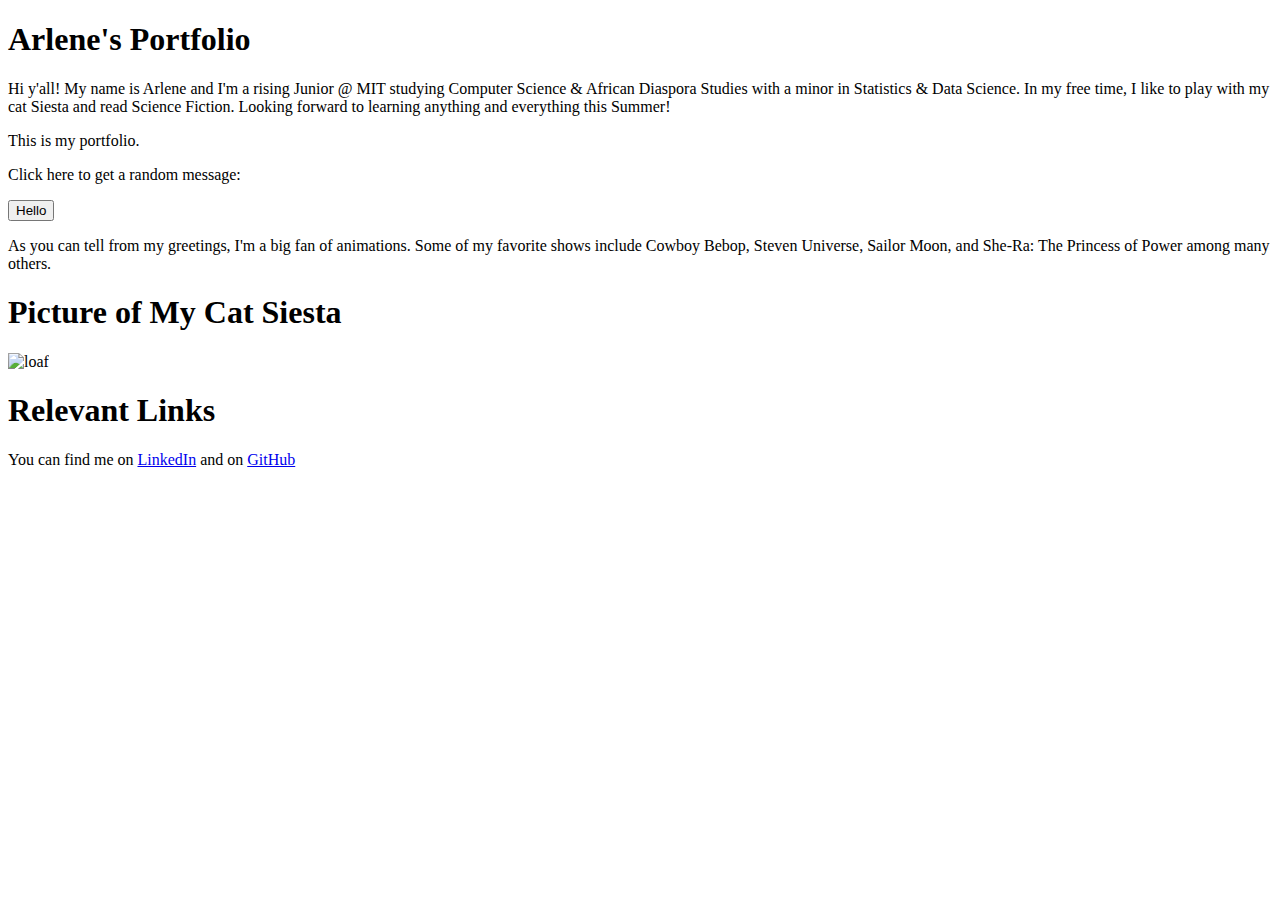
==== portfolio/src/main/webapp/index.html @ 1f9e57ba "Add explanation of random greetings and links to github/linkedin" ====
<!DOCTYPE html>
<html>
  <head>
    <meta charset="UTF-8">
    <title>Arlene's Portfolio</title>
    <link rel="stylesheet" href="style.css">
    <script src="script.js"></script>
  </head>
  <body>
    <div id="content">
      <h1>Arlene's Portfolio</h1>
      <p>Hi y'all! My name is Arlene and I'm a rising Junior @ MIT studying Computer Science 
          & African Diaspora Studies with a minor in Statistics & Data Science. 
          In my free time, I like to play with my cat Siesta and read Science Fiction. 
          Looking forward to learning anything and everything this Summer!</p>
      <p>This is my portfolio.</p>
      <p>Click here to get a random message:</p>
      <button onclick="addRandomGreeting()">Hello</button>
      <div id="greeting-container"></div>
      <p>As you can tell from my greetings, I'm a big fan of animations. Some of my favorite shows include
          Cowboy Bebop, Steven Universe, Sailor Moon, and She-Ra: The Princess of Power among many others.</p>
      <h1>Picture of My Cat Siesta</h1>
      <img src="/images/siesta1.jpg" alt="loaf" height="300" width="300"/>
      <h1>Relevant Links</h1>
      <p>You can find me on <a href="https://www.linkedin.com/in/arleneigwe" target= "_blank">LinkedIn</a>
      and on <a href="https://github.com/strugglebus129" target="_blank">GitHub</a>
      </p>
    </div>
  </body>
</html>
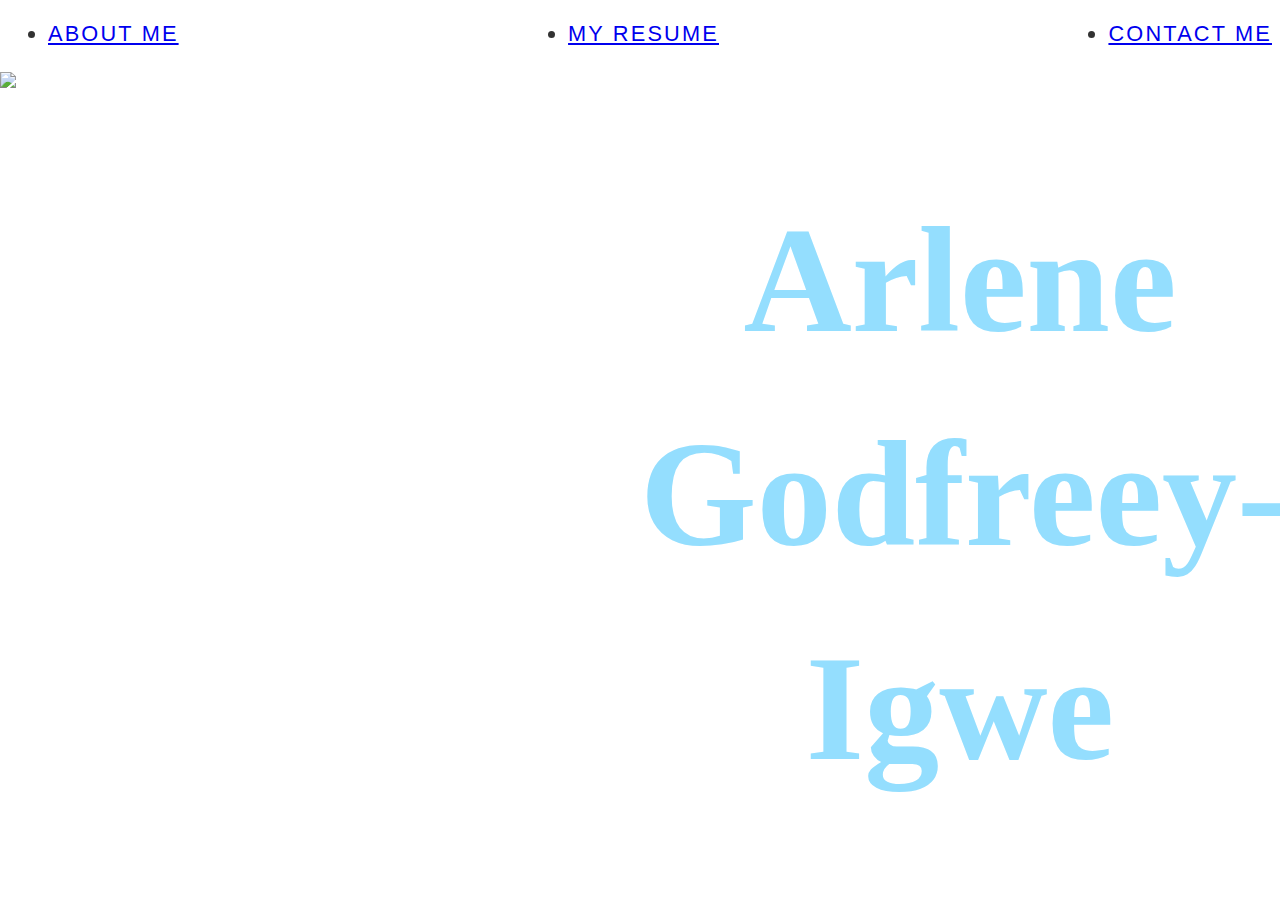
==== commit 84cb0df9: "Changes CSS style and adds pages to portfolio" ====
--- a/portfolio/src/main/webapp/index.html
+++ b/portfolio/src/main/webapp/index.html
@@ -7,8 +7,8 @@
     <script src="script.js"></script>
   </head>
   <body>
-    <div id="content">
-      <h1>Arlene's Portfolio</h1>
+    <!--<div id="content">
+      <h1>About Me</h1>
       <p>Hi y'all! My name is Arlene and I'm a rising Junior @ MIT studying Computer Science 
           & African Diaspora Studies with a minor in Statistics & Data Science. 
           In my free time, I like to play with my cat Siesta and read Science Fiction. 
@@ -20,11 +20,30 @@
       <p>As you can tell from my greetings, I'm a big fan of animations. Some of my favorite shows include
           Cowboy Bebop, Steven Universe, Sailor Moon, and She-Ra: The Princess of Power among many others.</p>
       <h1>Picture of My Cat Siesta</h1>
-      <img src="/images/siesta1.jpg" alt="loaf" height="300" width="300"/>
+      <img src="/images/siesta1.jpg" id="siesta" alt="cat" height="300" width="300"/>
       <h1>Relevant Links</h1>
       <p>You can find me on <a href="https://www.linkedin.com/in/arleneigwe" target= "_blank">LinkedIn</a>
       and on <a href="https://github.com/strugglebus129" target="_blank">GitHub</a>
       </p>
+    </div>-->
+  <ul class = "home-nav">
+      <li>
+          <a href = "/about.html" class = "button">About Me</a>
+      </li>
+      <li>
+          <a href = "/resume.html" class = "button">My Resume</a>
+      </li>
+      <li>
+          <a href = "/contact.html" class = "button">Contact Me</a>
+      </li>
+  </ul>
+  <section class = "container">
+    <div class = "headshot">
+        <img src = "/images/me.jpg" id = "Arlene">
     </div>
+    <div class = "name-main">
+        <h1 id = "name">Arlene Godfreey-Igwe</h1>
+    </div>
+  </section>
   </body>
 </html>
--- a/portfolio/src/main/webapp/style.css
+++ b/portfolio/src/main/webapp/style.css
@@ -0,0 +1,77 @@
+html{
+    position: fixed;
+    top:0;
+    bottom:0;
+    left:0;
+    right:0;
+}
+#content {
+  margin-left: auto;
+  margin-right: auto;
+  width: 650px;
+}
+body {
+    display:grid;
+    font-family: "Helvetica Neue",Helvetica,Arial,sans-serif;
+    font-size: 14px;
+    line-height: 1.42857143;
+    color: #333;
+    background-color: #fff;
+}
+.header {
+    padding-top: 24px;
+    padding-right: 20px;
+    float: right;
+}
+#headshot{
+  margin-left: 50%;
+  width: 50%;
+  left: 0px;
+}
+#name {
+    color: #94DEFE;
+    text-align: center;
+    right: 0px;
+    font-family: 'Varela Round';
+    font-size: 150px;
+
+    /*width: 650px;
+    position: absolute;
+    font: 350% 'Source Code Pro', monospace;
+    left: 50%;
+    top: 28%;*/
+}
+.container {
+  display: table;
+  width: 100%;
+}
+
+.headshot{
+  border-radius: 50%;
+  position: absolute;
+  left: 0px;
+}
+
+.name-main{
+  position: absolute;
+  right: 0px;
+  width: 50%;
+  color: #94DEFE;
+  font-family: 'Varela Round';
+  text-align: center;
+  font-size: 50px;
+}
+
+.home-nav {
+  padding-top: 10px;
+  margin: 0;
+  display: flex;
+  justify-content: space-between;
+  align-items: baseline;
+  letter-spacing: .1em;
+  position: relative;
+  font-size: 1.7vw;
+  height: 6vh; 
+  overflow-y: visible;
+  text-transform: uppercase;
+}